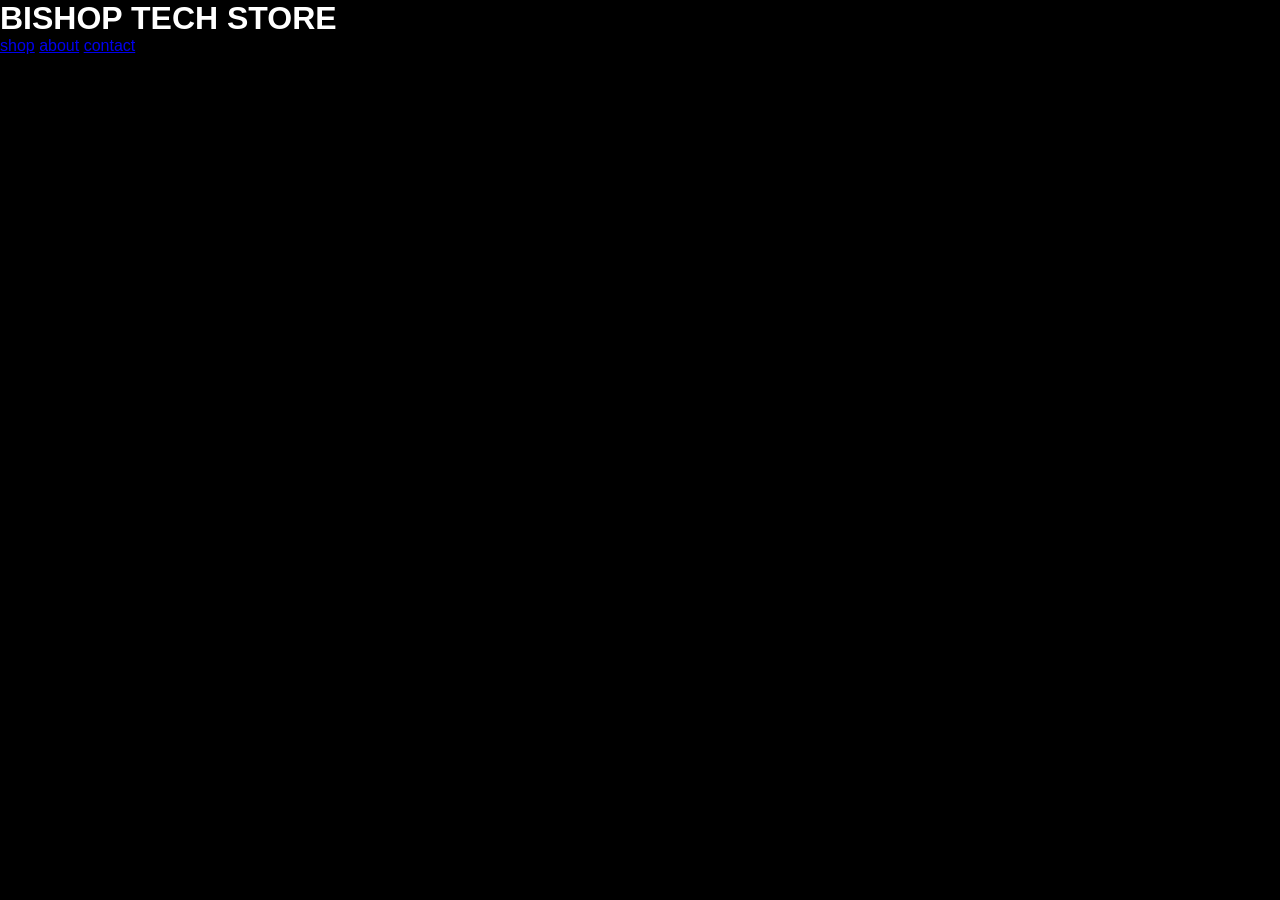
==== contacts.html @ 8815b5df "first commit" ====
<!DOCTYPE html>
<html lang="en">
<head>
    <meta charset="UTF-8">
    <meta name="viewport" content="width=device-width, initial-scale=1.0">
    <title>BTECH</title>
    <link rel="stylesheet" href="style.css">
</head>
<body>
    <header>
        <h1>BISHOP TECH STORE</h1>

        <nav>
             <a href="index.html">shop</a>
            <a href="about.html">about</a>
            <a href="contacts.html">contact</a>
        </nav>

        
    </header>
     

    
    
</body>
</html>
---- style.css ----
*{
    margin: 0;
    padding: 0;
    box-sizing: border-box;
}

 body {
   
    background: #000;
    color: #fff;
    font-family: Arial, sans-serif;
}
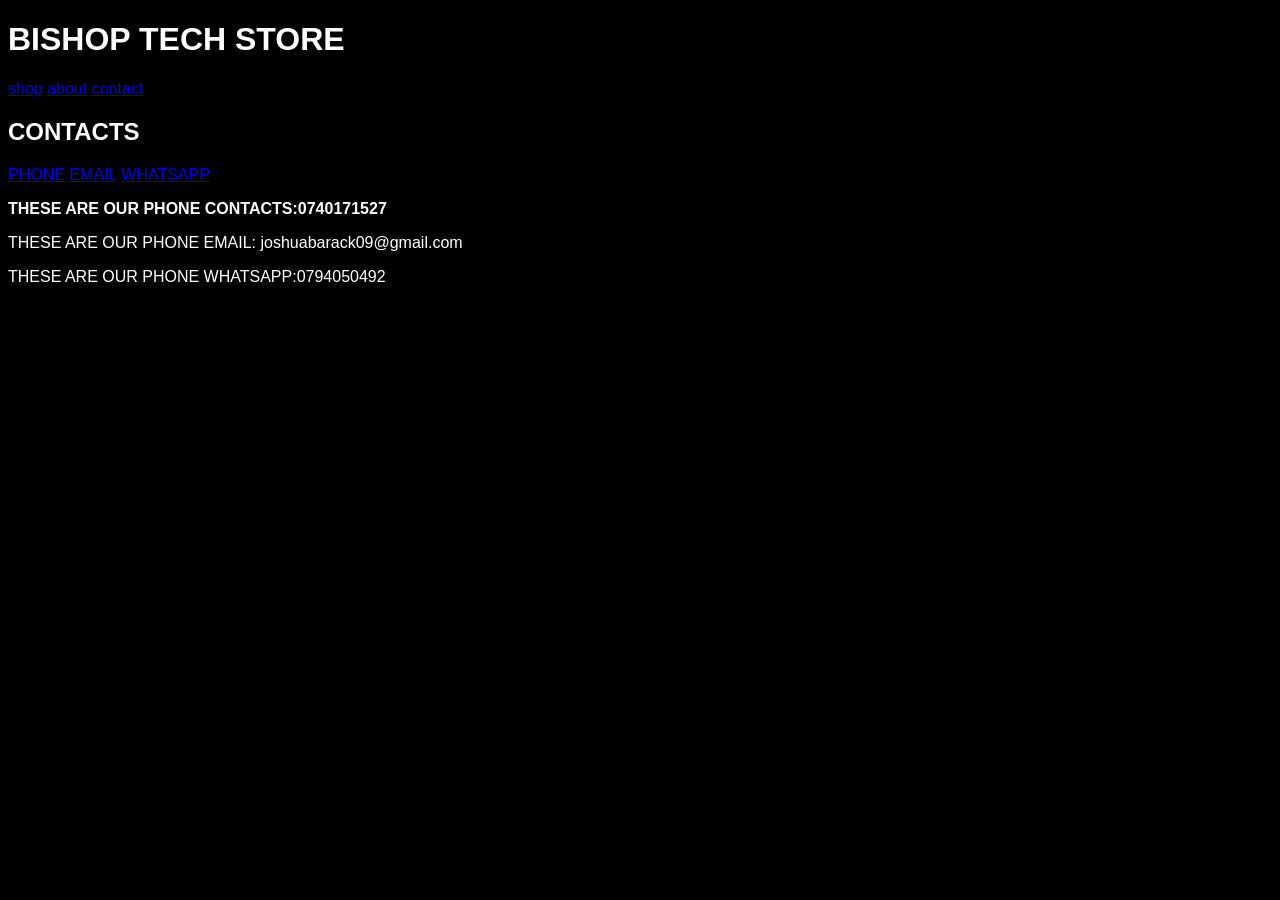
==== commit e4367f14: "first contacts page edit" ====
--- a/contacts.html
+++ b/contacts.html
@@ -18,7 +18,26 @@
 
         
     </header>
-     
+     <section>
+        <h2>CONTACTS</h2>
+     </section>
+     <main>
+        <section>
+            <a href="#PHONE">PHONE</a>
+            <a href="#EMAIL">EMAIL</a>
+            <a href="#WHATSAPP">WHATSAPP</a>
+        </section>
+        <section "PHONE">
+            <P><strong>THESE ARE OUR PHONE CONTACTS:0740171527</strong></P>
+
+        </section>
+        <section "EMAIL">
+            <p>THESE ARE OUR PHONE EMAIL: joshuabarack09@gmail.com</p>
+        </section>
+        <section "WHATSAPP">
+            <p>THESE ARE OUR PHONE WHATSAPP:0794050492</p>
+        </section>
+     </main>
 
     
     
--- a/style.css
+++ b/style.css
@@ -1,6 +1,6 @@
 *{
-    margin: 0;
-    padding: 0;
+    margin: 2;
+    padding: 2;
     box-sizing: border-box;
 }
 
